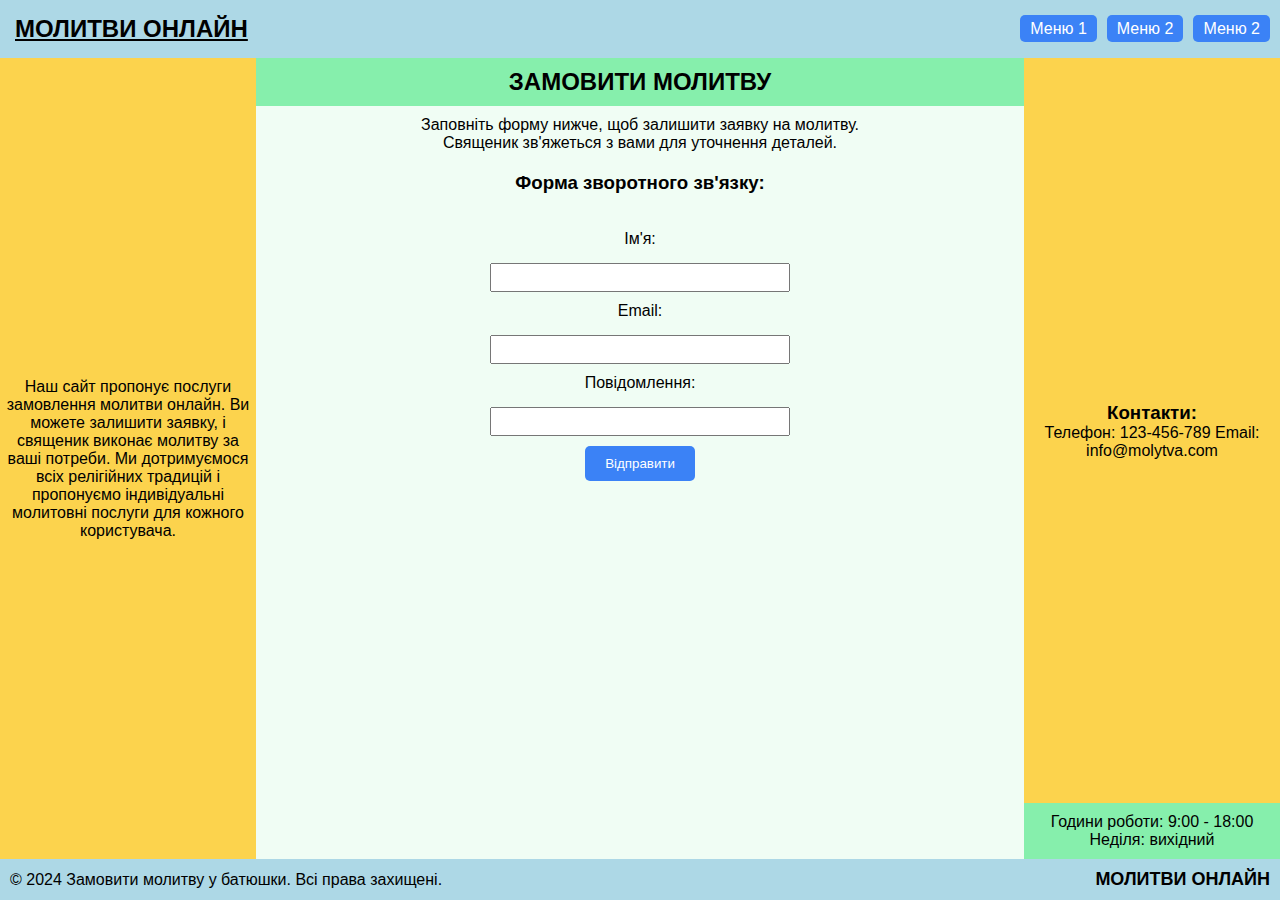
==== lab5/index.html @ 4560fc57 "feat(lab5): init workspace" ====
<!DOCTYPE html>
<html lang="en">
  <head>
    <meta charset="UTF-8" />
    <meta name="viewport" content="width=device-width, initial-scale=1.0" />
    <title>Замовити молитву</title>
    <link rel="stylesheet" href="style.css" />
  </head>
  <body>
    <header>
      <a class="logo" href="https://sokolovgit.github.io/PWA">МОЛИТВИ ОНЛАЙН</a>
      <nav class="navigation-menu">
        <ul>
          <li>
            <a href="index.html">Меню 1</a>
          </li>
          <li>
            <a href="index.html">Меню 2</a>
          </li>
          <li>
            <a href="index.html">Меню 2</a>
          </li>
        </ul>
      </nav>
    </header>
    <main>
      <aside>
        <p>
          Наш сайт пропонує послуги замовлення молитви онлайн. Ви можете
          залишити заявку, і священик виконає молитву за ваші потреби. Ми
          дотримуємося всіх релігійних традицій і пропонуємо індивідуальні
          молитовні послуги для кожного користувача.
        </p>
      </aside>
      <section class="main-section">
        <h2 class="main-section__header">ЗАМОВИТИ МОЛИТВУ</h2>
        <div class="main-section__content">
          <p>
            Заповніть форму нижче, щоб залишити заявку на молитву. Священик
            зв'яжеться з вами для уточнення деталей.
          </p>

          <h3>Форма зворотного зв'язку:</h3>
          <form action="/submit" method="post">
            <label for="name">Ім'я:</label>
            <input type="text" id="name" name="name" required />

            <label for="email">Email:</label>
            <input type="email" id="email" name="email" required />

            <label for="message">Повідомлення:</label>
            <input type="text" id="message" required />

            <button type="submit">Відправити</button>
          </form>
        </div>
      </section>
      <aside class="aside-right">
        <div class="aside-right__content">
          <h3>Контакти:</h3>
          <p>Телефон: 123-456-789 Email: info@molytva.com</p>
        </div>
        <p class="aside-right__footer">
          Години роботи: 9:00 - 18:00 Неділя: вихідний
        </p>
      </aside>
    </main>
    <footer>
      <p>&copy; 2024 Замовити молитву у батюшки. Всі права захищені.</p>
      <h3 class="footer-logo">МОЛИТВИ ОНЛАЙН</h3>
    </footer>
  </body>
</html>
---- lab5/style.css ----
* {
  box-sizing: border-box;
  margin: 0;
  padding: 0;
}

body {
  font-family: Arial, sans-serif;
  display: flex;
  flex-direction: column;
  min-height: 100vh;
}

header {
  background-color: lightblue;
  display: flex;
  justify-content: space-between;
  align-items: center;
  padding: 10px;
}

.logo {
  font-size: 24px;
  font-weight: bold;
  padding: 5px;
  min-width: 100px;
  color: black;
}

.navigation-menu {
  display: flex;
  gap: 10px;
}

.navigation-menu ul {
  display: flex;
  list-style-type: none;
  gap: 10px;
}

.navigation-menu ul li a {
  padding: 5px 10px;
  background-color: #3b82f6;
  color: white;
  text-decoration: none;
  border-radius: 5px;
  transition: background-color 0.3s, box-shadow 0.3s;
}

.navigation-menu ul li a:hover,
.navigation-menu ul li a.active {
  background-color: #2563eb;
}

main {
  flex: 1;
  display: flex;
}

aside {
  width: 20%;
  background-color: #fcd34d;
  display: flex;
  flex-direction: column;
  justify-content: center;
  align-items: center;
  text-align: center;
}

.aside-right {
  width: 20%;
  background-color: #fcd34d;
  display: flex;
  flex-direction: column;
  justify-content: space-between;
  align-items: center;
}

.aside-right__footer {
  background: #86efac;
  padding: 10px;
  width: 100%;
  box-sizing: border-box;
  text-align: center;
}

.aside-right__content {
  display: flex;
  flex-direction: column;
  justify-content: center;
  align-items: center;
  flex-grow: 1;
  text-align: center;
  padding: 10px;
}

.main-section {
  flex: 1;
  display: flex;
  flex-direction: column;
  background-color: #f0fdf4;
}

.main-section__header {
  background-color: #86efac;
  padding: 10px;
  width: 100%;
  text-align: center;
}

.main-section__content {
  display: flex;
  flex-direction: column;
  align-items: center;
  justify-content: center;
  gap: 20px;
  text-align: center;
}

.main-section__content>p {
  max-width: 500px;
  padding-top: 10px;
}

form {
  display: flex;
  flex-direction: column;
  gap: 10px;
  align-items: center;
  width: 50%;
  padding-top: 1rem;
}

form label {
  display: block;
  margin-bottom: 5px;
}

form input {
  width: 100%;
  max-width: 300px;
  padding: 5px;
}

button {
  padding: 10px 20px;
  background-color: #3b82f6;
  color: white;
  border: none;
  cursor: pointer;
  border-radius: 5px;
  margin-bottom: 10px;
}

button:hover {
  background-color: #2563eb;
}

footer {
  background-color: lightblue;
  display: flex;
  justify-content: space-between;
  align-items: center;
  padding: 10px;
}

footer p {
  margin: 0;
}

.footer-logo {
  font-size: 18px;
  font-weight: bold;
}

@media screen and (max-width: 700px) {
  main {
    flex-direction: column;
  }

  aside {
    width: 100%;
    background-color: #fcd34d;
    order: 2;
  }

  aside > p {
    padding: 10px;
  }

  .aside-right {
    width: 100%;
    background-color: #fcd34d;
  }

  .main-section {
    width: 100%;
  }

  .main-section__header {
    order: 0;
  }

  .navigation-menu {
    flex-direction: column;
  }

  .navigation-menu ul {
    flex-direction: column;
    align-items: flex-end;
  }

  .navigation-menu ul li a {
    display: block;
    text-align: center;
    width: 100px;
  }
}
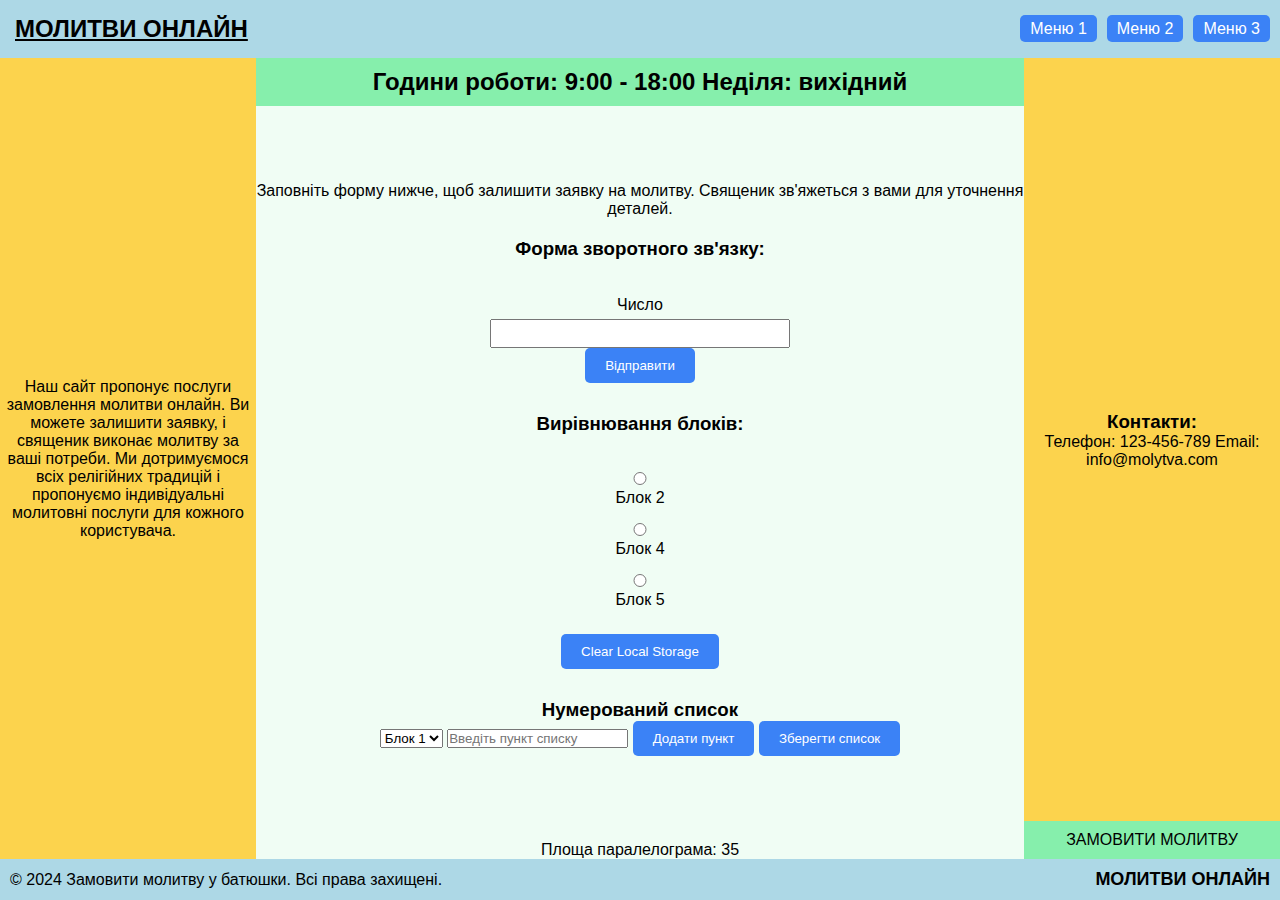
==== commit 83145f4b: "feat(lab5): competed" ====
--- a/lab5/index.html
+++ b/lab5/index.html
@@ -7,7 +7,8 @@
     <link rel="stylesheet" href="style.css" />
   </head>
   <body>
-    <header>
+    <!-- section 1 -->
+    <header class="header">
       <a class="logo" href="https://sokolovgit.github.io/PWA">МОЛИТВИ ОНЛАЙН</a>
       <nav class="navigation-menu">
         <ul>
@@ -18,13 +19,14 @@
             <a href="index.html">Меню 2</a>
           </li>
           <li>
-            <a href="index.html">Меню 2</a>
+            <a href="index.html">Меню 3</a>
           </li>
         </ul>
       </nav>
     </header>
     <main>
-      <aside>
+      <!-- section  2-->
+      <aside class="aside-left">
         <p>
           Наш сайт пропонує послуги замовлення молитви онлайн. Ви можете
           залишити заявку, і священик виконає молитву за ваші потреби. Ми
@@ -32,8 +34,11 @@
           молитовні послуги для кожного користувача.
         </p>
       </aside>
+
       <section class="main-section">
+        <!-- section 3 -->
         <h2 class="main-section__header">ЗАМОВИТИ МОЛИТВУ</h2>
+        <!-- section 5 -->
         <div class="main-section__content">
           <p>
             Заповніть форму нижче, щоб залишити заявку на молитву. Священик
@@ -42,32 +47,78 @@
 
           <h3>Форма зворотного зв'язку:</h3>
           <form action="/submit" method="post">
-            <label for="name">Ім'я:</label>
-            <input type="text" id="name" name="name" required />
-
-            <label for="email">Email:</label>
-            <input type="email" id="email" name="email" required />
-
-            <label for="message">Повідомлення:</label>
-            <input type="text" id="message" required />
+            <label for="digit">Число</label>
+            <input type="number" id="digit" name="digit" required />
 
             <button type="submit">Відправити</button>
           </form>
+
+          <!-- add form for alignment accordingly to task -->
+          <h3>Вирівнювання блоків:</h3>
+          <form id="alignment-form">
+            <label>
+              <input type="radio" name="alignment" value="aside-left" /> Блок 2
+            </label>
+            <label>
+              <input
+                type="radio"
+                name="alignment"
+                value="aside-right__content"
+              />
+              Блок 4
+            </label>
+            <label>
+              <input
+                type="radio"
+                name="alignment"
+                value="main-section__content"
+              />
+              Блок 5
+            </label>
+          </form>
+
+          <button id="clear-storage">Clear Local Storage</button>
+
+          <section class="list-section">
+            <h3>Нумерований список</h3>
+            <select id="block-selector">
+              <option value="header">Блок 1</option>
+              <option value="aside-left">Блок 2</option>
+              <option value="main-section__header">Блок 3</option>
+              <option value="aside-right__content">Блок 4</option>
+              <option value="main-section__content">Блок 5</option>
+              <option value="aside-right__footer">Блок 6</option>
+              <option value="footer">Блок 7</option>
+            </select>
+
+            <input
+              type="text"
+              id="list-item-input"
+              placeholder="Введіть пункт списку"
+            />
+
+            <button id="add-to-list">Додати пункт</button>
+            <button id="save-list">Зберегти список</button>
+          </section>
         </div>
       </section>
       <aside class="aside-right">
+        <!-- section 4 -->
         <div class="aside-right__content">
           <h3>Контакти:</h3>
           <p>Телефон: 123-456-789 Email: info@molytva.com</p>
         </div>
+        <!-- section 6 -->
         <p class="aside-right__footer">
           Години роботи: 9:00 - 18:00 Неділя: вихідний
         </p>
       </aside>
     </main>
-    <footer>
+    <!-- section 7 -->
+    <footer class="footer">
       <p>&copy; 2024 Замовити молитву у батюшки. Всі права захищені.</p>
       <h3 class="footer-logo">МОЛИТВИ ОНЛАЙН</h3>
     </footer>
+    <script src="script.js"></script>
   </body>
 </html>
--- a/lab5/style.css
+++ b/lab5/style.css
@@ -11,7 +11,17 @@
   min-height: 100vh;
 }
 
-header {
+h1,
+h2,
+h3,
+h4,
+h5,
+h6 {
+  margin: 0;
+  text-align: unset;
+}
+
+.header {
   background-color: lightblue;
   display: flex;
   justify-content: space-between;
@@ -57,7 +67,7 @@
   display: flex;
 }
 
-aside {
+.aside-left {
   width: 20%;
   background-color: #fcd34d;
   display: flex;
@@ -73,7 +83,6 @@
   display: flex;
   flex-direction: column;
   justify-content: space-between;
-  align-items: center;
 }
 
 .aside-right__footer {
@@ -88,10 +97,20 @@
   display: flex;
   flex-direction: column;
   justify-content: center;
-  align-items: center;
   flex-grow: 1;
   text-align: center;
   padding: 10px;
+}
+
+ol {
+  padding-left: 20px;
+  margin: 0;
+  list-style-position: inside;
+}
+
+ol li,
+ol li {
+  word-wrap: break-word;
 }
 
 .main-section {
@@ -109,6 +128,7 @@
 }
 
 .main-section__content {
+  flex: 1;
   display: flex;
   flex-direction: column;
   align-items: center;
@@ -117,9 +137,11 @@
   text-align: center;
 }
 
-.main-section__content>p {
-  max-width: 500px;
-  padding-top: 10px;
+.main-section__footer {
+  background-color: #4b805e;
+  padding: 10px;
+  width: 100%;
+  text-align: center;
 }
 
 form {
@@ -156,7 +178,7 @@
   background-color: #2563eb;
 }
 
-footer {
+.footer {
   background-color: lightblue;
   display: flex;
   justify-content: space-between;
@@ -173,12 +195,25 @@
   font-weight: bold;
 }
 
+.align-form {
+  display: flex;
+  justify-content: center;
+  flex-direction: row;
+  gap: 20px;
+}
+
+.align-form__block {
+  display: flex;
+  flex-direction: column;
+  align-items: center;
+}
+
 @media screen and (max-width: 700px) {
   main {
     flex-direction: column;
   }
 
-  aside {
+  .aside-left {
     width: 100%;
     background-color: #fcd34d;
     order: 2;
@@ -193,6 +228,14 @@
     background-color: #fcd34d;
   }
 
+  .aside-right__footer {
+    order: 1;
+  }
+
+  .aside-right__content {
+    order: 2;
+  }
+
   .main-section {
     width: 100%;
   }
@@ -204,15 +247,4 @@
   .navigation-menu {
     flex-direction: column;
   }
-
-  .navigation-menu ul {
-    flex-direction: column;
-    align-items: flex-end;
-  }
-
-  .navigation-menu ul li a {
-    display: block;
-    text-align: center;
-    width: 100px;
-  }
-}
+}
